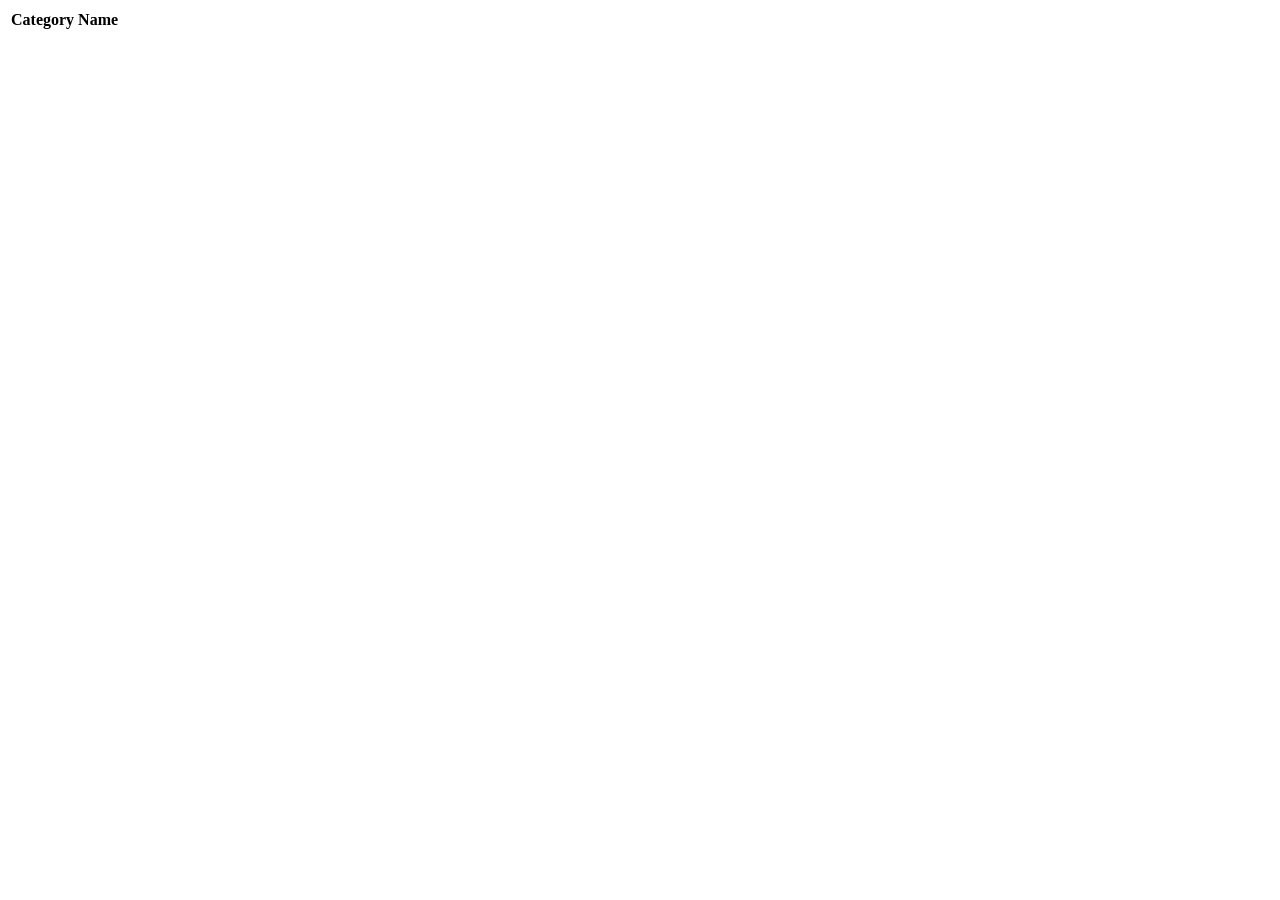
==== src/main/resources/templates/eventCategories/index.html @ 02a44d91 "create event categories" ====
<!DOCTYPE html>
<html lang="en" xmlns:th="http://www.thymeleaf.org/">
    <head th:replace="fragments :: head"></head>
    <body class="container">

        <header th:replace="fragments :: header"></header>

        <table class="table table-striped">
            <thead>
            <tr>
                <th>Category Name</th>
            </tr>
            </thead>
            <tr th:each="category : ${categories}">
                <td th:text="${category.name}"></td>
            </tr>
        </table>

    </body>
</html>
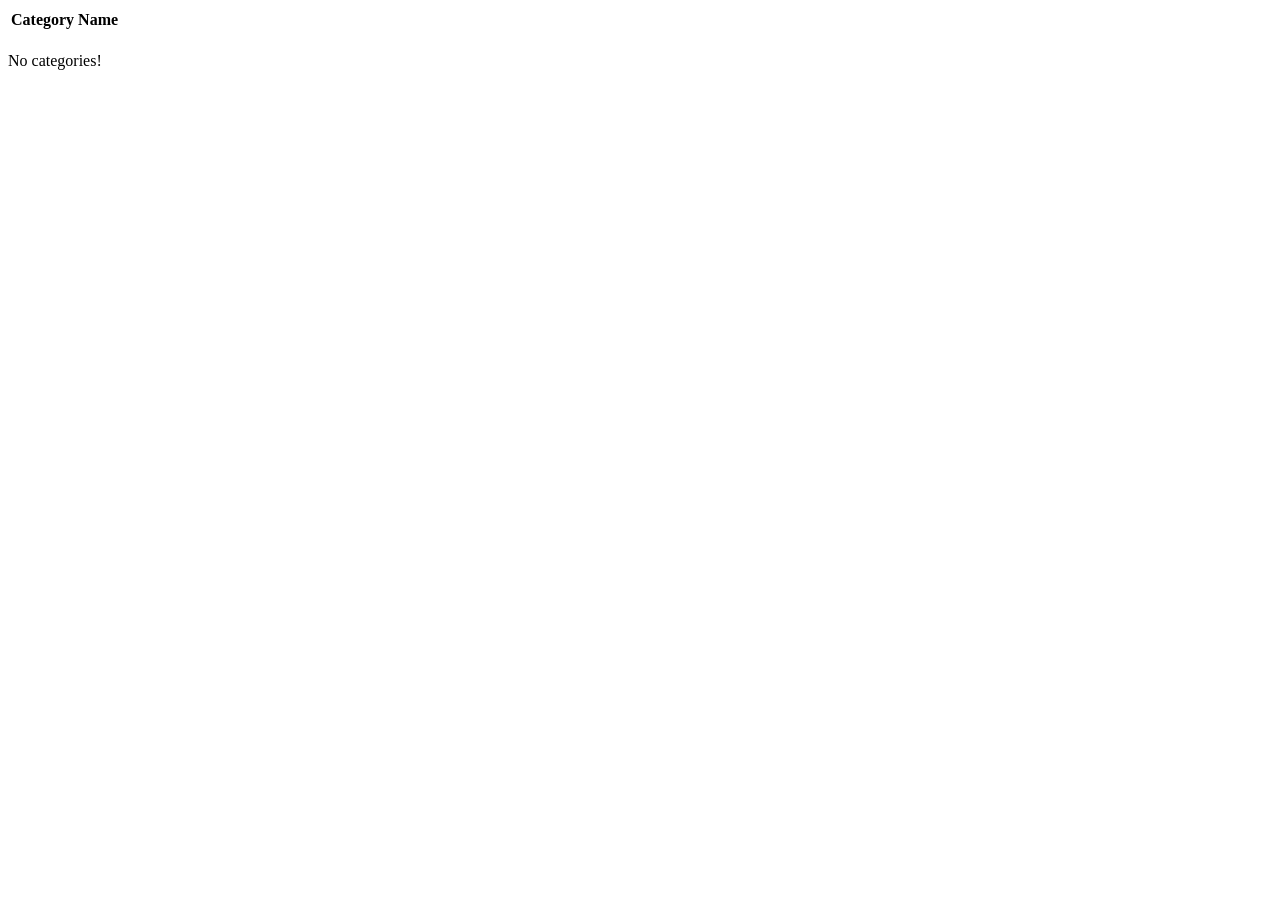
==== commit 49bb391b: "add functionality to create and view tags" ====
--- a/src/main/resources/templates/eventCategories/index.html
+++ b/src/main/resources/templates/eventCategories/index.html
@@ -1,20 +1,24 @@
 <!DOCTYPE html>
 <html lang="en" xmlns:th="http://www.thymeleaf.org/">
-    <head th:replace="fragments :: head"></head>
-    <body class="container">
+<head th:replace="fragments :: head"></head>
+<body class="container">
 
-        <header th:replace="fragments :: header"></header>
+<header th:replace="fragments :: header"></header>
 
-        <table class="table table-striped">
-            <thead>
-            <tr>
-                <th>Category Name</th>
-            </tr>
-            </thead>
-            <tr th:each="category : ${categories}">
-                <td th:text="${category.name}"></td>
-            </tr>
-        </table>
+<table class="table table-striped">
+    <thead>
+    <tr>
+        <th>Category Name</th>
+    </tr>
+    </thead>
+    <tr th:each="category : ${categories}">
+        <td>
+            <a th:text="${category.name}" th:href="'/events?categoryId=' + ${category.id}"></a>
+        </td>
+    </tr>
+</table>
 
-    </body>
+<p th:unless="${categories} and ${categories.size()}" class="alert alert-warning" role="alert">No categories!</p>
+
+</body>
 </html>
